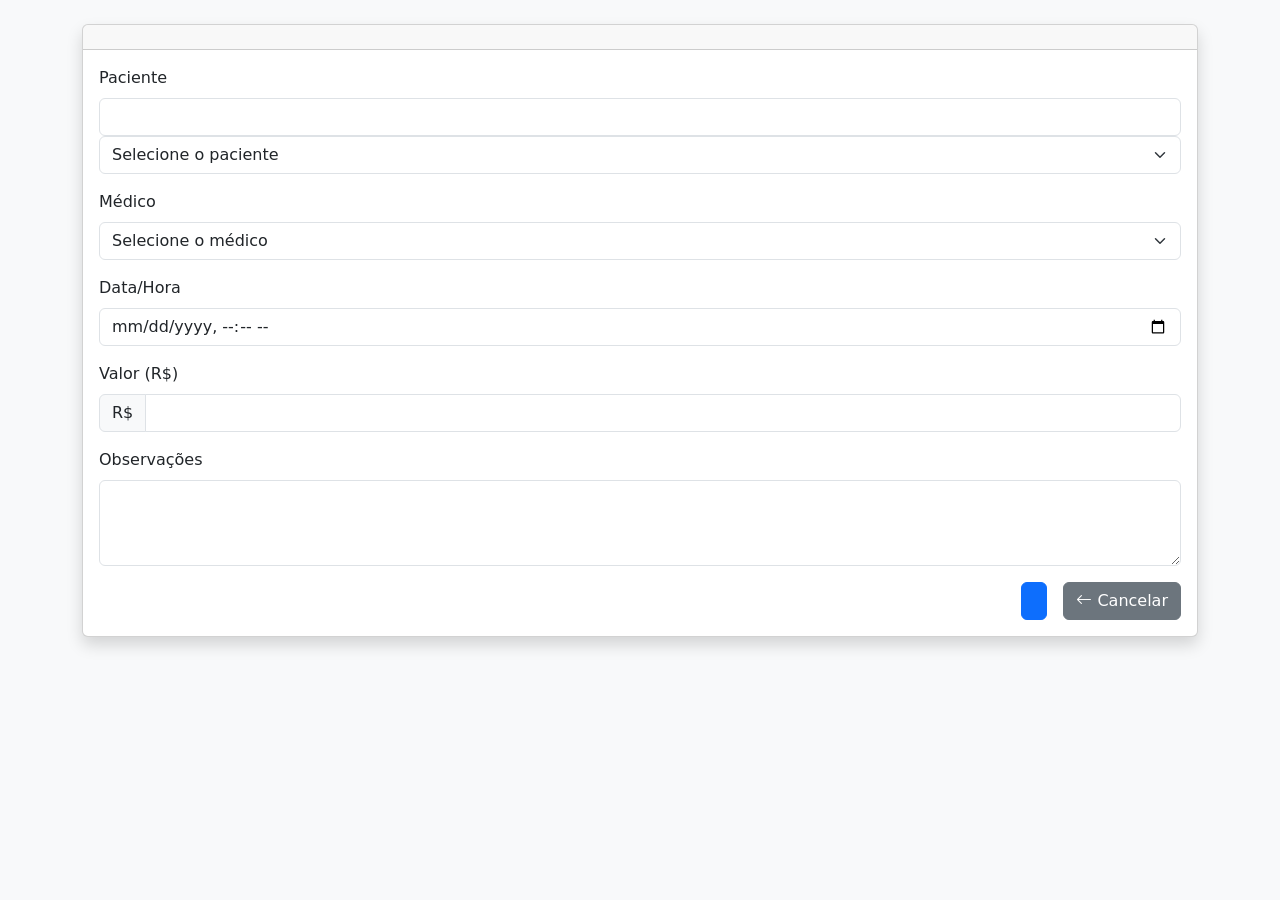
==== CadastrarCarro-main/src/main/resources/templates/consulta/form.html @ df716c15 "Removendo submódulo Clinica e adicionando arquivos como pasta normal" ====
<!DOCTYPE html>
<html xmlns:th="http://www.thymeleaf.org">
<head>
  <meta charset="UTF-8">
  <title th:text="${consulta.id} ? 'Editar Consulta' : 'Nova Consulta'"></title>
  <link href="https://cdn.jsdelivr.net/npm/bootstrap@5.3.2/dist/css/bootstrap.min.css" rel="stylesheet">
  <link href="https://cdn.jsdelivr.net/npm/bootstrap-icons@1.10.0/font/bootstrap-icons.css" rel="stylesheet">
  <link href="/css/style.css" rel="stylesheet">
</head>
<body class="bg-light">
<div class="overlay"></div>
<div class="container mt-4">
  <div class="card shadow">
    <div class="card-header" th:classappend="${consulta.id} ? 'bg-info' : 'bg-primary'">
      <h2 class="h4 text-white" th:text="${consulta.id} ? 'Editar Consulta' : 'Nova Consulta'"></h2>
    </div>
    <div class="card-body">
      <form th:action="${consulta.id} ? @{/consultas/atualizar/{id}(id=${consulta.id})} : @{/consultas/salvar}"
            method="post" th:object="${consulta}">

        <!-- Campo oculto para o ID -->
        <input type="hidden" th:field="*{id}">

        <!-- Campo para o paciente com tratamento de null -->
        <div class="mb-3">
          <label class="form-label">Paciente</label>
          <div th:if="${consulta.paciente != null}">
            <input type="text" class="form-control"
                   th:value="${consulta.paciente.nome}" readonly>
            <input type="hidden" th:field="*{paciente.id}">
          </div>
          <div th:unless="${consulta.paciente != null}">
            <select class="form-select" th:field="*{paciente.id}" required>
              <option value="">Selecione o paciente</option>
              <option th:each="paciente : ${pacientes}"
                      th:value="${paciente.id}"
                      th:text="${paciente.nome}"></option>
            </select>
          </div>
        </div>

        <!-- Campo para o médico com tratamento de null -->
        <div class="mb-3">
          <label class="form-label">Médico</label>
          <select class="form-select" th:field="*{medico.id}" required>
            <option value="">Selecione o médico</option>
            <option th:each="medico : ${medicos}"
                    th:value="${medico.id}"
                    th:text="${medico.nome}"
                    th:selected="${consulta.medico != null and medico.id == consulta.medico.id}">
            </option>
          </select>
        </div>

        <!-- Data da Consulta -->
        <div class="mb-3">
          <label class="form-label">Data/Hora</label>
          <input type="datetime-local" class="form-control" th:field="*{data}" required>
        </div>

        <!-- Valor da Consulta -->
        <div class="mb-3">
          <label class="form-label">Valor (R$)</label>
          <div class="input-group">
            <span class="input-group-text">R$</span>
            <input type="number" step="0.01" class="form-control" th:field="*{valor}" required>
          </div>
        </div>

        <!-- Observações -->
        <div class="mb-3">
          <label class="form-label">Observações</label>
          <textarea class="form-control" th:field="*{observacao}" rows="3"></textarea>
        </div>

        <!-- Botões -->
        <div class="d-grid gap-2 d-md-flex justify-content-md-end">
          <button type="submit" class="btn btn-primary me-md-2">
            <i class="bi" th:class="${consulta.id} ? 'bi-check-circle' : 'bi-save'"></i>
            <span th:text="${consulta.id} ? ' Atualizar' : ' Salvar'"></span>
          </button>
          <a th:href="${consulta.paciente != null} ? @{'/pacientes/consultas/' + ${consulta.paciente.id}} : @{/pacientes}"
             class="btn btn-secondary">
            <i class="bi bi-arrow-left"></i> Cancelar
          </a>
        </div>
      </form>
    </div>
  </div>
</div>

<script src="https://cdn.jsdelivr.net/npm/bootstrap@5.3.2/dist/js/bootstrap.bundle.min.js"></script>
</body>
</html>
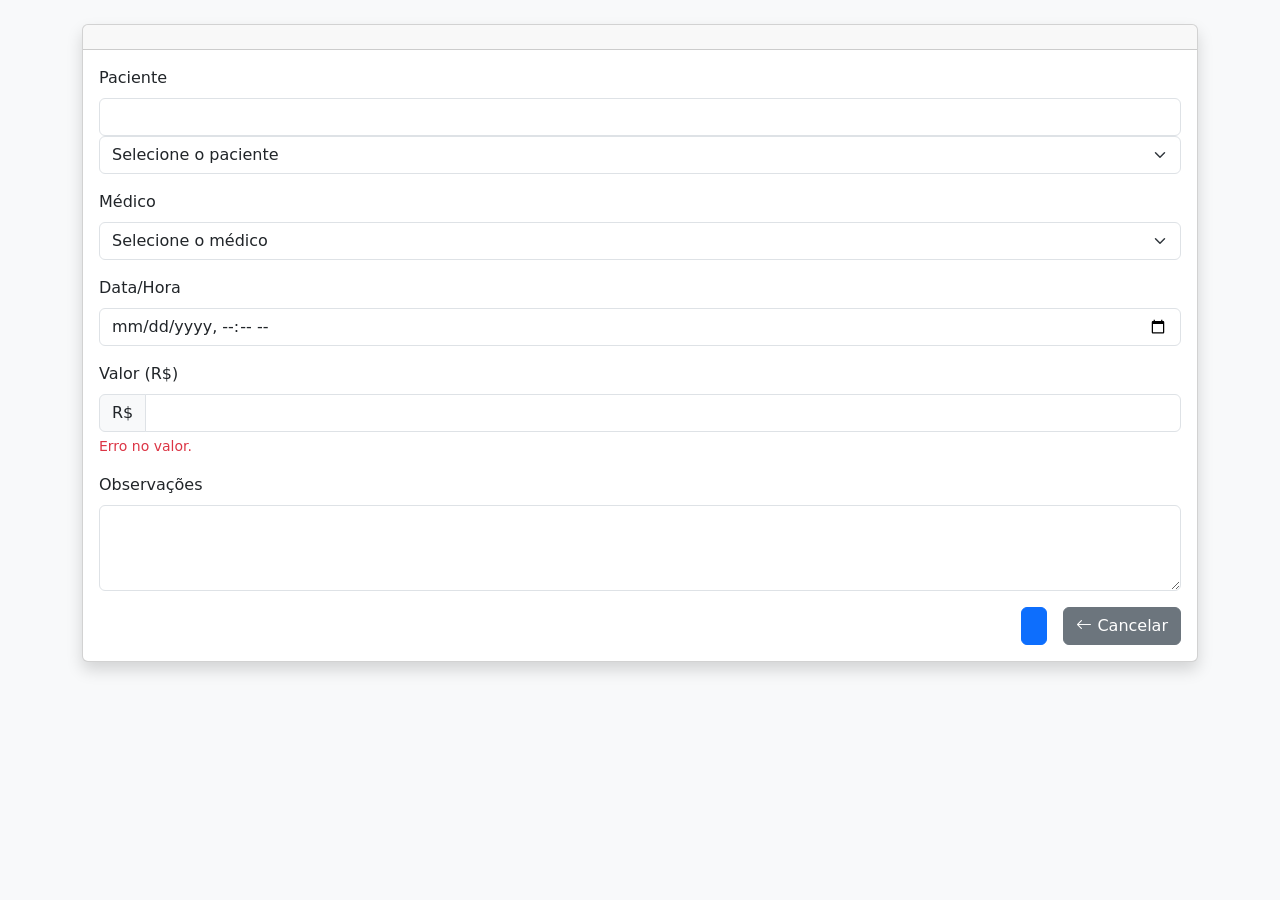
==== commit 4401bd7d: "Primeiro commit do projeto ClinicaProg" ====
--- a/CadastrarCarro-main/src/main/resources/templates/consulta/form.html
+++ b/CadastrarCarro-main/src/main/resources/templates/consulta/form.html
@@ -1,8 +1,9 @@
+
 <!DOCTYPE html>
 <html xmlns:th="http://www.thymeleaf.org">
 <head>
   <meta charset="UTF-8">
-  <title th:text="${consulta.id} ? 'Editar Consulta' : 'Nova Consulta'"></title>
+  <title th:text="${consulta.id == null} ? 'Nova Consulta' : 'Editar Consulta'"></title>
   <link href="https://cdn.jsdelivr.net/npm/bootstrap@5.3.2/dist/css/bootstrap.min.css" rel="stylesheet">
   <link href="https://cdn.jsdelivr.net/npm/bootstrap-icons@1.10.0/font/bootstrap-icons.css" rel="stylesheet">
   <link href="/css/style.css" rel="stylesheet">
@@ -11,76 +12,95 @@
 <div class="overlay"></div>
 <div class="container mt-4">
   <div class="card shadow">
-    <div class="card-header" th:classappend="${consulta.id} ? 'bg-info' : 'bg-primary'">
-      <h2 class="h4 text-white" th:text="${consulta.id} ? 'Editar Consulta' : 'Nova Consulta'"></h2>
+    <div class="card-header" th:classappend="${consulta.id != null} ? 'bg-info' : 'bg-primary'">
+      <h2 class="h4 text-white" th:text="${consulta.id == null} ? 'Nova Consulta' : 'Editar Consulta'"></h2>
     </div>
     <div class="card-body">
-      <form th:action="${consulta.id} ? @{/consultas/atualizar/{id}(id=${consulta.id})} : @{/consultas/salvar}"
+      <form th:action="${consulta.id != null} ? @{/consultas/atualizar/{id}(id=${consulta.id})} : @{/consultas/salvar}"
             method="post" th:object="${consulta}">
 
         <!-- Campo oculto para o ID -->
         <input type="hidden" th:field="*{id}">
 
-        <!-- Campo para o paciente com tratamento de null -->
+        <!-- Campo para o paciente -->
         <div class="mb-3">
-          <label class="form-label">Paciente</label>
-          <div th:if="${consulta.paciente != null}">
-            <input type="text" class="form-control"
-                   th:value="${consulta.paciente.nome}" readonly>
-            <input type="hidden" th:field="*{paciente.id}">
+          <label for="paciente" class="form-label">Paciente</label>
+          <!-- Se editando e paciente já existe, mostra como readonly -->
+          <div th:if="${consulta.id != null and consulta.paciente != null}">
+            <input type="text" class="form-control" th:value="${consulta.paciente.nome}" readonly>
+            <input type="hidden" th:field="*{paciente}"> <!-- Mantém o ID do paciente -->
           </div>
-          <div th:unless="${consulta.paciente != null}">
-            <select class="form-select" th:field="*{paciente.id}" required>
+          <!-- Se criando nova consulta ou editando sem paciente (improvável, mas seguro) -->
+          <div th:unless="${consulta.id != null and consulta.paciente != null}">
+            <select id="paciente" class="form-select" th:field="*{paciente}"
+                    th:classappend="${#fields.hasErrors('paciente')} ? 'is-invalid' : ''">
               <option value="">Selecione o paciente</option>
-              <option th:each="paciente : ${pacientes}"
-                      th:value="${paciente.id}"
-                      th:text="${paciente.nome}"></option>
+              <option th:each="pacienteOpt : ${pacientes}"
+                      th:value="${pacienteOpt.id}"
+                      th:text="${pacienteOpt.nome}"></option>
             </select>
+            <div class="invalid-feedback" th:if="${#fields.hasErrors('paciente')}" th:errors="*{paciente}">
+              Erro na seleção do paciente.
+            </div>
           </div>
         </div>
 
-        <!-- Campo para o médico com tratamento de null -->
+        <!-- Campo para o médico -->
         <div class="mb-3">
-          <label class="form-label">Médico</label>
-          <select class="form-select" th:field="*{medico.id}" required>
+          <label for="medico" class="form-label">Médico</label>
+          <select id="medico" class="form-select" th:field="*{medico}"
+                  th:classappend="${#fields.hasErrors('medico')} ? 'is-invalid' : ''">
             <option value="">Selecione o médico</option>
-            <option th:each="medico : ${medicos}"
-                    th:value="${medico.id}"
-                    th:text="${medico.nome}"
-                    th:selected="${consulta.medico != null and medico.id == consulta.medico.id}">
-            </option>
+            <option th:each="medicoOpt : ${medicos}"
+                    th:value="${medicoOpt.id}"
+                    th:text="${medicoOpt.nome}"></option>
           </select>
+          <div class="invalid-feedback" th:if="${#fields.hasErrors('medico')}" th:errors="*{medico}">
+            Erro na seleção do médico.
+          </div>
         </div>
 
         <!-- Data da Consulta -->
         <div class="mb-3">
-          <label class="form-label">Data/Hora</label>
-          <input type="datetime-local" class="form-control" th:field="*{data}" required>
+          <label for="data" class="form-label">Data/Hora</label>
+          <input type="datetime-local" id="data" class="form-control" th:field="*{data}"
+                 th:classappend="${#fields.hasErrors('data')} ? 'is-invalid' : ''">
+          <div class="invalid-feedback" th:if="${#fields.hasErrors('data')}" th:errors="*{data}">
+            Erro na data/hora.
+          </div>
         </div>
 
         <!-- Valor da Consulta -->
         <div class="mb-3">
-          <label class="form-label">Valor (R$)</label>
+          <label for="valor" class="form-label">Valor (R$)</label>
           <div class="input-group">
             <span class="input-group-text">R$</span>
-            <input type="number" step="0.01" class="form-control" th:field="*{valor}" required>
+            <input type="number" id="valor" step="0.01" class="form-control" th:field="*{valor}"
+                   th:classappend="${#fields.hasErrors('valor')} ? 'is-invalid' : ''">
+          </div>
+          <div class="invalid-feedback d-block" th:if="${#fields.hasErrors('valor')}" th:errors="*{valor}"> <!-- d-block para feedback aparecer fora do input-group -->
+            Erro no valor.
           </div>
         </div>
 
         <!-- Observações -->
         <div class="mb-3">
-          <label class="form-label">Observações</label>
-          <textarea class="form-control" th:field="*{observacao}" rows="3"></textarea>
+          <label for="observacao" class="form-label">Observações</label>
+          <textarea id="observacao" class="form-control" th:field="*{observacao}" rows="3"
+                    th:classappend="${#fields.hasErrors('observacao')} ? 'is-invalid' : ''"></textarea>
+          <div class="invalid-feedback" th:if="${#fields.hasErrors('observacao')}" th:errors="*{observacao}">
+            Erro na observação.
+          </div>
         </div>
 
         <!-- Botões -->
         <div class="d-grid gap-2 d-md-flex justify-content-md-end">
           <button type="submit" class="btn btn-primary me-md-2">
-            <i class="bi" th:class="${consulta.id} ? 'bi-check-circle' : 'bi-save'"></i>
-            <span th:text="${consulta.id} ? ' Atualizar' : ' Salvar'"></span>
+            <i class="bi" th:class="${consulta.id != null} ? 'bi-check-circle' : 'bi-save'"></i>
+            <span th:text="${consulta.id == null} ? ' Salvar' : ' Atualizar'"></span>
           </button>
-          <a th:href="${consulta.paciente != null} ? @{'/pacientes/consultas/' + ${consulta.paciente.id}} : @{/pacientes}"
-             class="btn btn-secondary">
+          <!-- Ajustar link de cancelar para voltar à lista geral ou específica -->
+          <a th:href="@{/consultas}" class="btn btn-secondary">
             <i class="bi bi-arrow-left"></i> Cancelar
           </a>
         </div>
@@ -91,4 +111,5 @@
 
 <script src="https://cdn.jsdelivr.net/npm/bootstrap@5.3.2/dist/js/bootstrap.bundle.min.js"></script>
 </body>
-</html>+</html>
+
